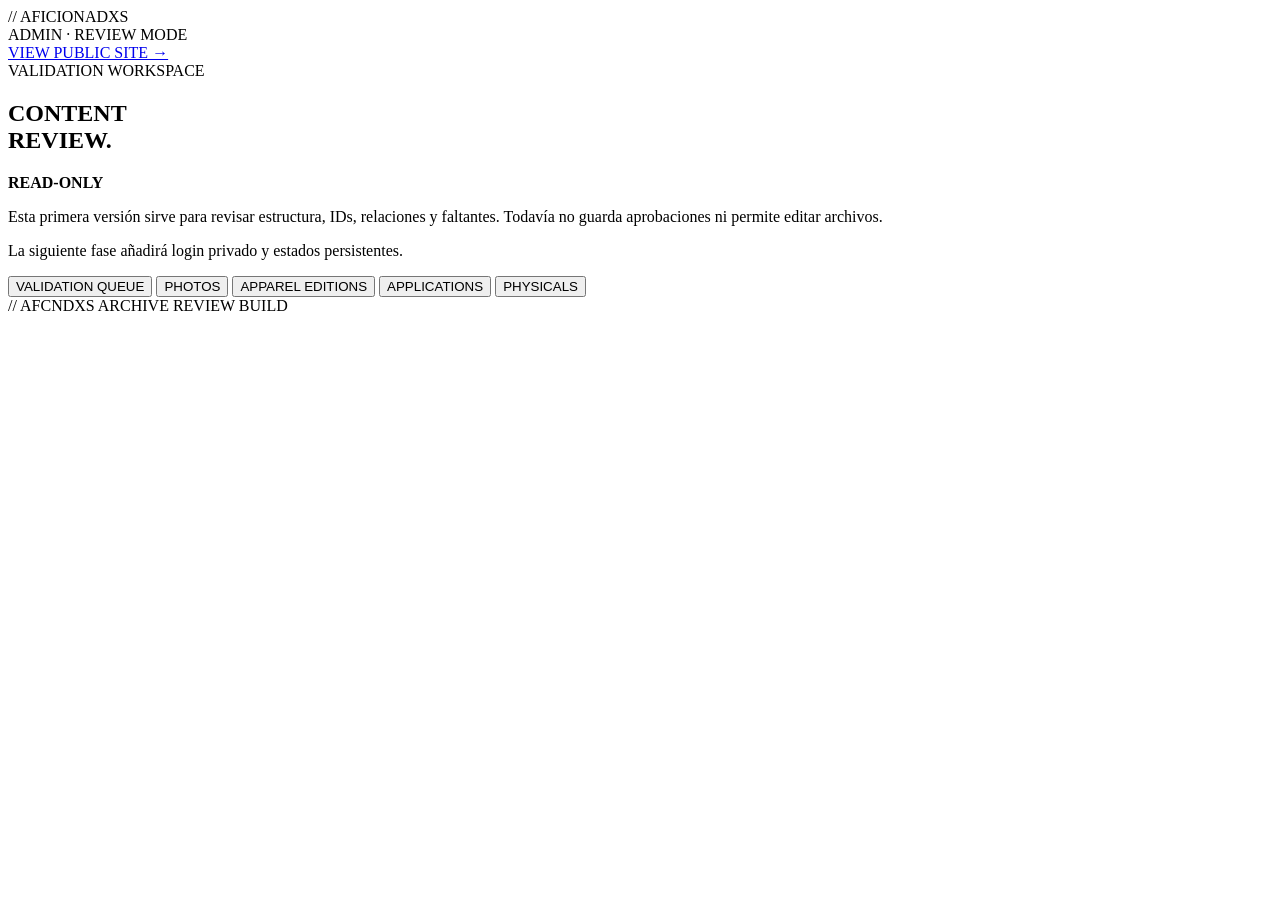
==== public/admin/index.html @ 9fe6e0fd "Add read-only AFCNDXS admin review dashboard" ====
<!doctype html>
<html lang="es">
<head>
  <meta charset="utf-8">
  <meta name="viewport" content="width=device-width, initial-scale=1">
  <meta name="robots" content="noindex,nofollow">
  <meta name="theme-color" content="#f1efe9">
  <title>// AFICIONADXS ADMIN · REVIEW</title>
  <link rel="preconnect" href="https://fonts.googleapis.com">
  <link rel="preconnect" href="https://fonts.gstatic.com" crossorigin>
  <link href="https://fonts.googleapis.com/css2?family=Roboto+Mono:wght@300;400;500&display=swap" rel="stylesheet">
  <link rel="stylesheet" href="/admin/admin.css">
</head>
<body>
  <header class="admin-header">
    <div>
      <div class="brand">// AFICIONADXS</div>
      <div class="sub">ADMIN · REVIEW MODE</div>
    </div>
    <a href="/" class="back">VIEW PUBLIC SITE →</a>
  </header>

  <main>
    <section class="intro">
      <div>
        <span class="eyebrow">VALIDATION WORKSPACE</span>
        <h1>CONTENT<br>REVIEW.</h1>
      </div>
      <div class="intro-note">
        <strong>READ-ONLY</strong>
        <p>Esta primera versión sirve para revisar estructura, IDs, relaciones y faltantes. Todavía no guarda aprobaciones ni permite editar archivos.</p>
        <p>La siguiente fase añadirá login privado y estados persistentes.</p>
      </div>
    </section>

    <section class="summary" id="summary"></section>

    <nav class="tabs" aria-label="Admin sections">
      <button class="tab active" data-tab="queue">VALIDATION QUEUE</button>
      <button class="tab" data-tab="photos">PHOTOS</button>
      <button class="tab" data-tab="editions">APPAREL EDITIONS</button>
      <button class="tab" data-tab="applications">APPLICATIONS</button>
      <button class="tab" data-tab="physicals">PHYSICALS</button>
    </nav>

    <section id="panel"></section>
  </main>

  <footer>
    <span>// AFCNDXS ARCHIVE</span>
    <span>REVIEW BUILD</span>
  </footer>

  <script type="module" src="/admin/admin.js"></script>
</body>
</html>
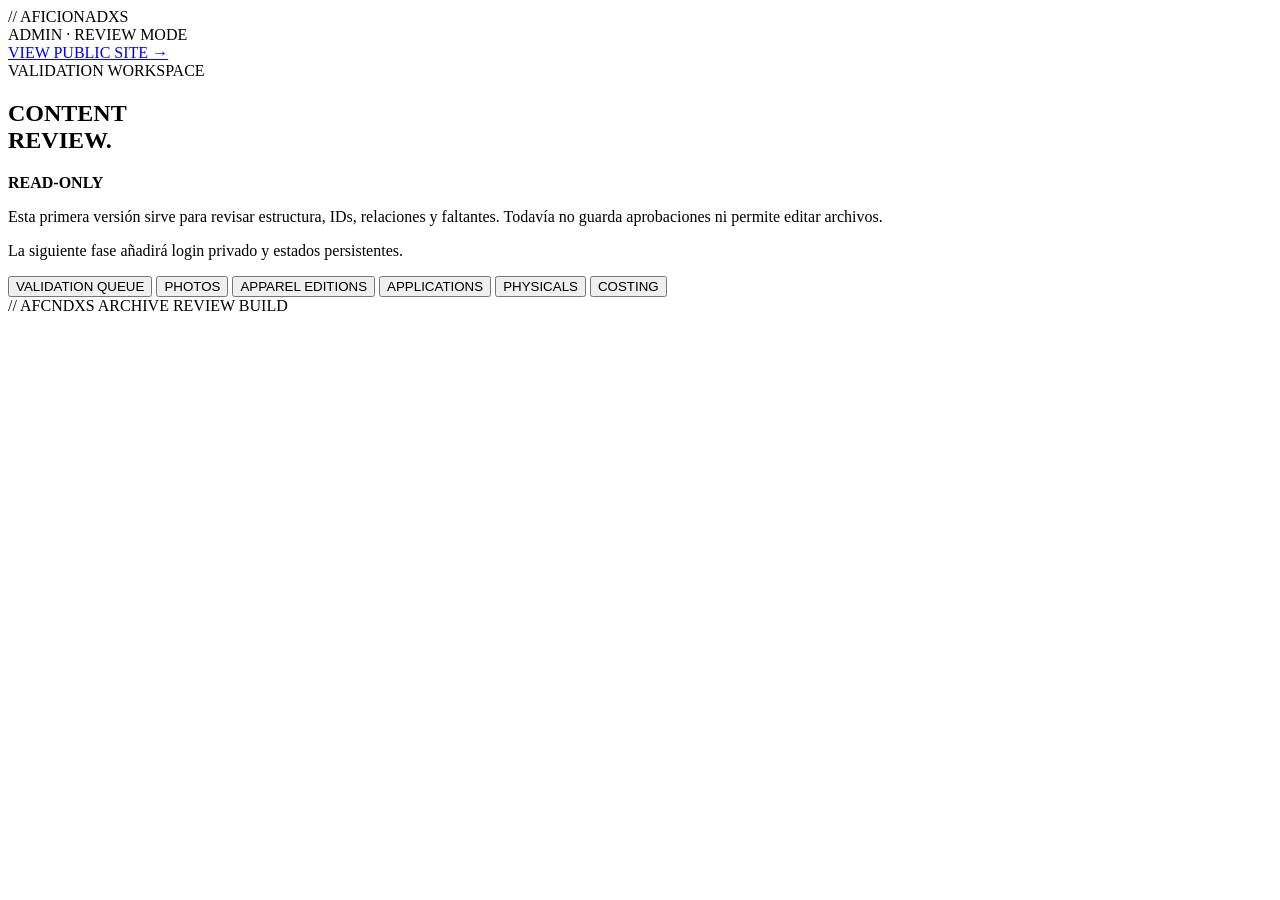
==== commit adf16cbc: "Add costing tab to AFCNDXS admin" ====
--- a/public/admin/index.html
+++ b/public/admin/index.html
@@ -41,6 +41,7 @@
       <button class="tab" data-tab="editions">APPAREL EDITIONS</button>
       <button class="tab" data-tab="applications">APPLICATIONS</button>
       <button class="tab" data-tab="physicals">PHYSICALS</button>
+      <button class="tab" data-tab="costing">COSTING</button>
     </nav>
 
     <section id="panel"></section>
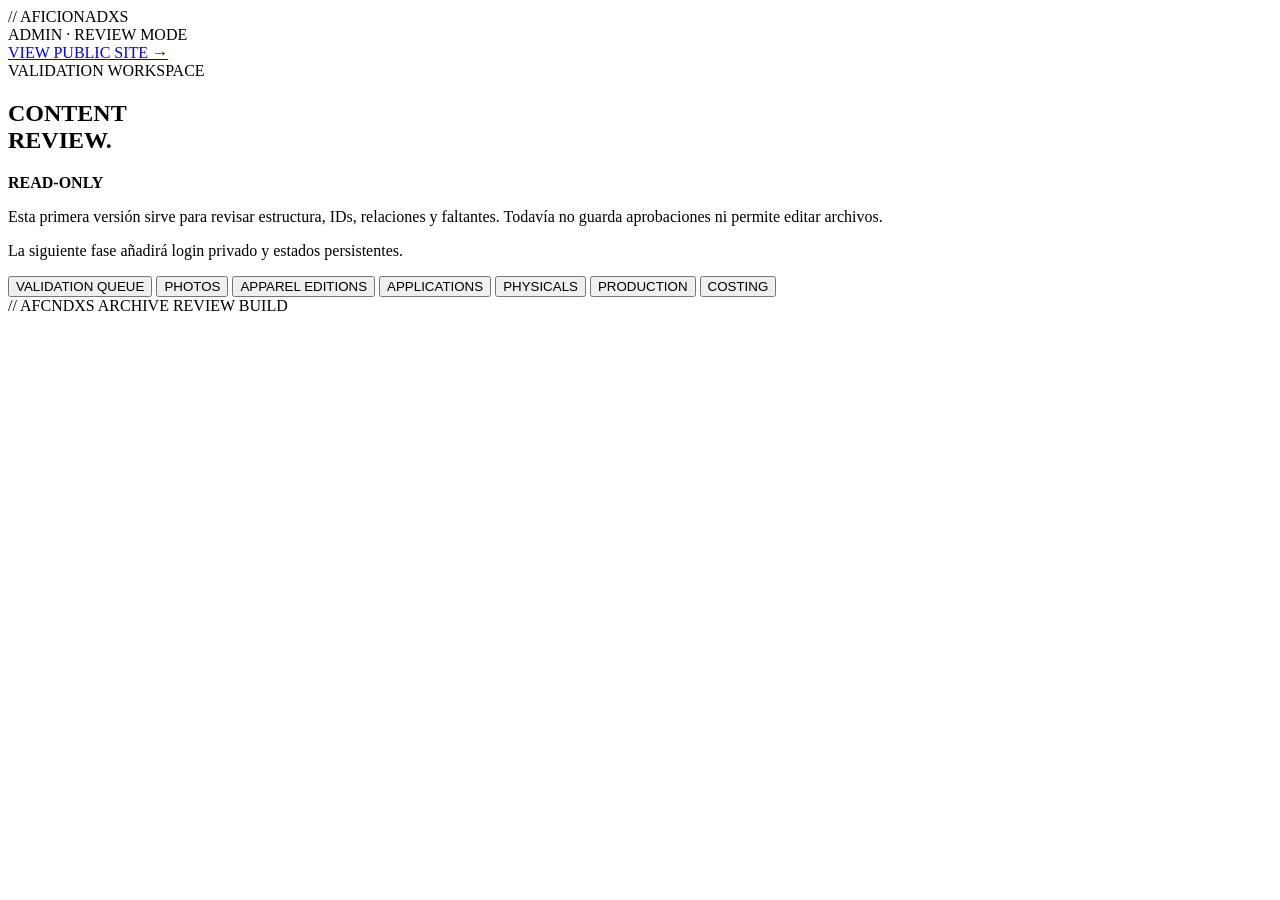
==== commit 0745f060: "Add production tab to AFCNDXS admin" ====
--- a/public/admin/index.html
+++ b/public/admin/index.html
@@ -41,6 +41,7 @@
       <button class="tab" data-tab="editions">APPAREL EDITIONS</button>
       <button class="tab" data-tab="applications">APPLICATIONS</button>
       <button class="tab" data-tab="physicals">PHYSICALS</button>
+      <button class="tab" data-tab="production">PRODUCTION</button>
       <button class="tab" data-tab="costing">COSTING</button>
     </nav>
 
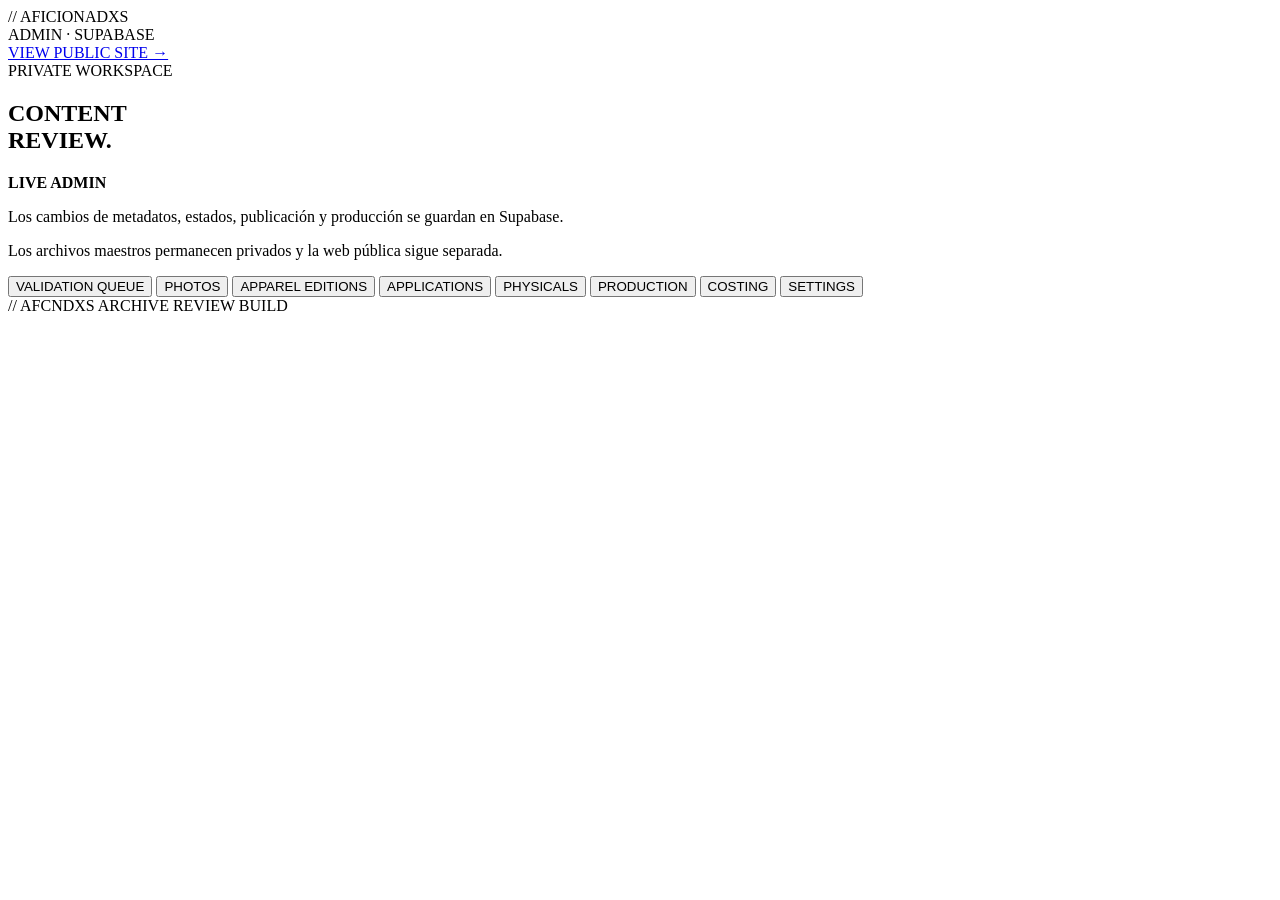
==== commit 83a09ff7: "Update AFCNDXS admin shell for live backend" ====
--- a/public/admin/index.html
+++ b/public/admin/index.html
@@ -15,21 +15,27 @@
   <header class="admin-header">
     <div>
       <div class="brand">// AFICIONADXS</div>
-      <div class="sub">ADMIN · REVIEW MODE</div>
+      <div class="sub">ADMIN · SUPABASE</div>
     </div>
-    <a href="/" class="back">VIEW PUBLIC SITE →</a>
+    <div class="admin-actions">
+      <span id="auth-status" class="sub"></span>
+      <button id="sign-out" class="text-button" type="button" hidden>SIGN OUT</button>
+      <a href="/" class="back">VIEW PUBLIC SITE →</a>
+    </div>
   </header>
 
   <main>
+    <section id="auth-gate" class="auth-gate" hidden></section>
+    <div id="admin-app">
     <section class="intro">
       <div>
-        <span class="eyebrow">VALIDATION WORKSPACE</span>
+        <span class="eyebrow">PRIVATE WORKSPACE</span>
         <h1>CONTENT<br>REVIEW.</h1>
       </div>
       <div class="intro-note">
-        <strong>READ-ONLY</strong>
-        <p>Esta primera versión sirve para revisar estructura, IDs, relaciones y faltantes. Todavía no guarda aprobaciones ni permite editar archivos.</p>
-        <p>La siguiente fase añadirá login privado y estados persistentes.</p>
+        <strong>LIVE ADMIN</strong>
+        <p>Los cambios de metadatos, estados, publicación y producción se guardan en Supabase.</p>
+        <p>Los archivos maestros permanecen privados y la web pública sigue separada.</p>
       </div>
     </section>
 
@@ -43,9 +49,11 @@
       <button class="tab" data-tab="physicals">PHYSICALS</button>
       <button class="tab" data-tab="production">PRODUCTION</button>
       <button class="tab" data-tab="costing">COSTING</button>
+      <button class="tab" data-tab="settings">SETTINGS</button>
     </nav>
 
     <section id="panel"></section>
+    </div>
   </main>
 
   <footer>
